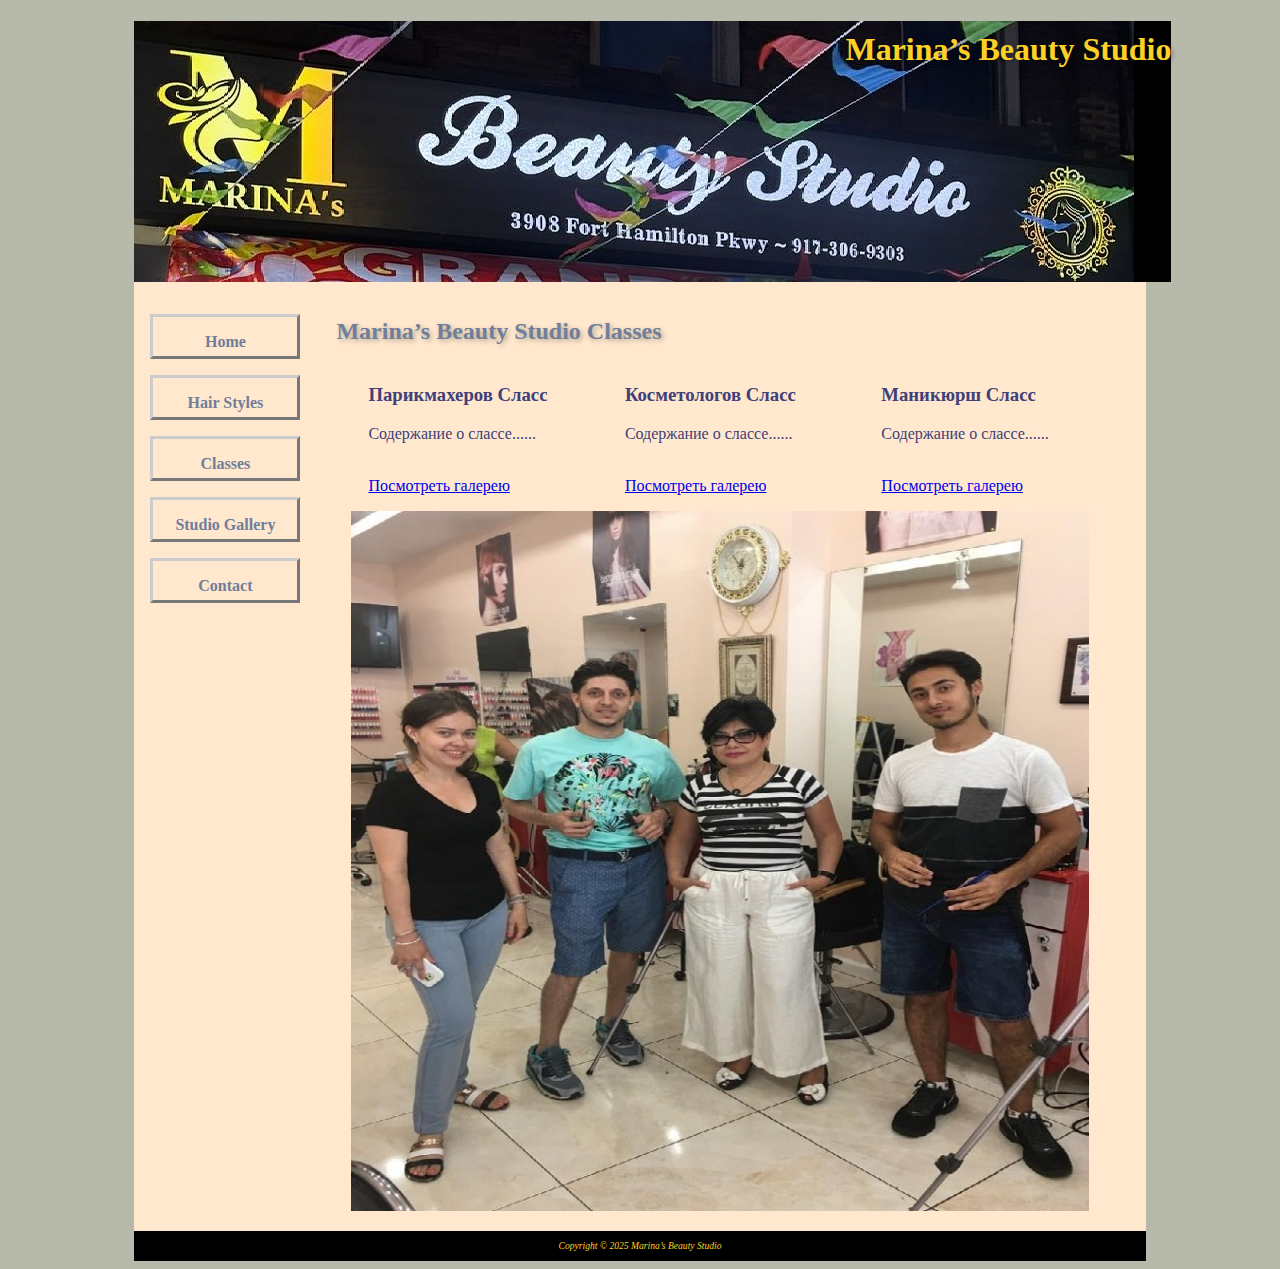
==== classes.html @ 863bfa02 "Add files via upload" ====
<!DOCTYPE html>
<html lang="en">
<head>
<title>Marina’s Beauty Studio :: Classes</title>
<meta charset="utf-8">
<meta name="viewport" content="width=device-width, initial-scale=1.0">

<link rel="icon" type="image/ico" href="logo.jpg" sizes="200x200">
<link rel="stylesheet" href="beautyschool.css">

</head>
<body>
    <div id="wrapper">
    <header>
    <h1><a href="index.html">Marina’s Beauty Studio</a></h1>
    </header>
    <nav>
        <ul>
        <li><a href="index.html">Home</a></li> 
        <li><a href="hairstyles.html">Hair Styles</a></li>        
        <li><a href="classes.html">Classes</a></li>
        <li><a href="gallery.html">Studio Gallery</a></li> 
        <li><a href="contact.html">Contact</a></li>
      </ul>
    </nav>
    <main>        

        <h2>Marina’s Beauty Studio Classes</h2>

    <section class="onethird">    
      <h3>Парикмахеров Сласс</h3>
        <p>Содержание о слассе......<br><br></p>
        <a href="hairstyletraining.html">Посмотреть галерею</a></p>
    </section>
    <section class="onethird">
    <h3>Косметологов Сласс</h3>
        <p>Содержание о слассе......<br><br></p>
        <a href="cosmetology.html">Посмотреть галерею</a></p>
    </section>
    <section class="onethird">
    <h3>Маникюрш Сласс</h3>
        <p>Содержание о слассе......<br><br></p>
        <a href="nails.html">Посмотреть галерею</a></p>
     </section>      
    </main>
    <div id="hero">
          <img src="team.jpg" alt="Marina’s Beauty Studio" width="738" height="700">
      </div>
    
    <footer>
        Copyright &copy; 2025 Marina’s Beauty Studio<br>
    </footer>
</div>
</body>
</html>
---- beautyschool.css ----
* {box-sizing: border-box; }

body { background-color: #B7B9AB;
       color: #40407A;
       font-family: 'Great Vibes', Georgia, serif, system-ui; }

header { background-color: black; 
         background-image: url(header.jpg);
         background-repeat: no-repeat;
         background-position: left;
         height: 261px; 
         width: 1037px;}

header a { text-decoration: none; color: #FBD127; }  

header a:link { color: #FBD127; }   

header a:visited { color: #FBD127; }    

header a:hover { color: #FFFFFF; }


h1 { padding-top: 10px;
     /*padding-left: 2em;*/
     text-align: right; 
     color: #FBD127;
     font-family: 'Great Vibes', Georgia, serif, system-ui;      
     text-shadow: 2px 2px 5px rgba(0, 0, 0, 0.3);
   }

h2 { color: #707E9B;
     font-family: 'Great Vibes', Georgia, serif, system-ui;
     font-weight: bold;    
          
     text-shadow: 2px 2px 5px rgba(0, 0, 0, 0.3);
   }

nav { font-weight: bold;
      float: left;
      width: 160px;
      padding: 1em; 
      background-color:  #FFE8CD;}

nav ul { list-style-type: none;
         padding-left: 0; }      

nav a { text-decoration: none; 
        display: block;
        padding: 1em;
        margin-bottom: 1em;
        text-align: center;
        height: 45px;
        white-space: nowrap;
        width: 150px;
        border: 3px outset #CCCCCC; 
        }


 nav a:link {color: #707E9B; }

 nav a:visited {color: #497777;}

 nav a:hover {color: #A26100;             
       border: 3px inset #333333;}

.selected-page { color: #A26100;             
       border: 3px inset #333333; }

.studio { font-style: italic; 
          color: #707E9B;
          font-weight: bold;}
.address { font-family: Arial, sans-serif; 
           font-size: 12px; 
           font-weight: bold;}

footer { background-color: black; 
         font-size: .60em; 
         font-style: italic; 
         text-align: center; 
         padding: 1em; 
         color: #FBD127; }


a[href^="mailto:"] {
    color: #FBD127; }         

#wrapper { margin-left: auto;
           margin-right: auto;
           width: 80%;
           /*min-width: 1000px;
           max-width: 1100px; */
           background-color:  #FFE8CD; }

main { padding-left: 2em;
       padding-right: 2em; 
       display: block;
       padding-top: 1em;
       margin-left: 170px; }

       
form {
    display: flex;
    flex-direction: column; /* Single column */
    padding-left: 1em;
    width: 80%; 
} 

input {
    margin-bottom: 1em;
    height: 30px;
}
textarea {
    margin-bottom: 1em;
    height: 60px;
    box-sizing: border-box;
} 

input[type="submit"],

{   
    background-color: #707E9B;
}  

input[type="button"]
{   
      font-weight: bold;
      width: 200px;
      height: 40px;
      padding: 1em; 
      background-color:  #FFE8CD;
      text-align: center;
      color: #A26100; 
      border: 3px outset #CCCCCC;

} 


input[type="submit"]:hover, 
input[type="reset"]:hover, 
input[type="button"]:hover  
 { background-color: #FFE8CD;
   border: 3px inset #333333;}


.floatleft { margin-right: 4em; 
             margin-bottom: 1em;
             float: left; } 

#hero { padding-top: 1em;
        padding-bottom: 1em; 
        text-align: center;} 

.clear {clear: both;}                

.onehalf { float: left; width: 50%; padding-left: 2em; padding-right: 2em; }

.onethird { float: left; width: 33%; padding-left: 2em; padding-right: 2em; }


 #mobile {
  display: none;
}

#desktop {
  display: inline;
}


.image-container {
    text-align: center;
    margin-top: 50px;
}

.thumbnail {
    width: 250px;
    height: 250px;
    cursor: pointer;
    border: 2px solid #ccc;
    transition: border 0.3s;
}

.thumbnail:hover {
    border: 2px solid #000;
}

.popup {
    display: none;
    position: fixed;
    top: 0;
    left: 0;
    width: 100%;
    height: 100%;
    background: rgba(0, 0, 0, 0.8);
    justify-content: center;
    align-items: center;
    z-index: 1000;
}

.popup img {
    max-width: 90%;
    max-height: 90%;
    box-shadow: 0 4px 10px rgba(0, 0, 0, 0.5);
    border: 2px solid white;
}

.popup.active {
    display: flex;
}
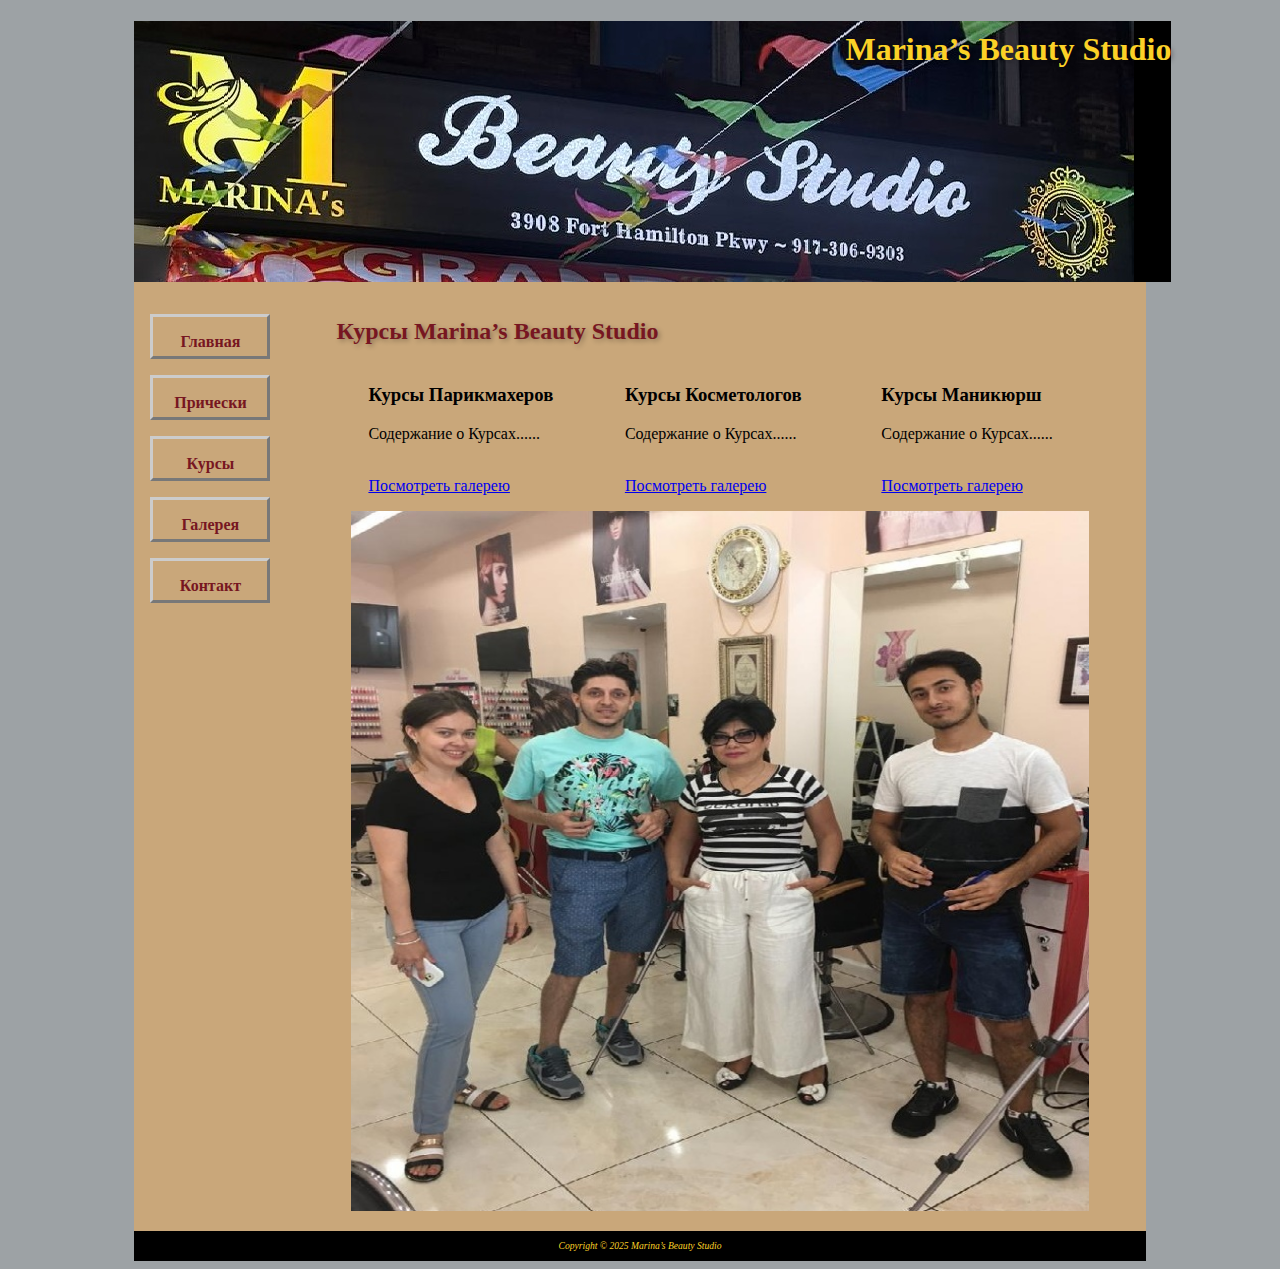
==== commit b0c34385: "Update classes.html" ====
--- a/classes.html
+++ b/classes.html
@@ -1,7 +1,7 @@
 <!DOCTYPE html>
 <html lang="en">
 <head>
-<title>Marina’s Beauty Studio :: Classes</title>
+<title>Marina’s Beauty Studio :: Курсы</title>
 <meta charset="utf-8">
 <meta name="viewport" content="width=device-width, initial-scale=1.0">
 
@@ -16,30 +16,30 @@
     </header>
     <nav>
         <ul>
-        <li><a href="index.html">Home</a></li> 
-        <li><a href="hairstyles.html">Hair Styles</a></li>        
-        <li><a href="classes.html">Classes</a></li>
-        <li><a href="gallery.html">Studio Gallery</a></li> 
-        <li><a href="contact.html">Contact</a></li>
-      </ul>
+        <li><a href="index.html">Главная</a></li> 
+        <li><a href="hairstyles.html">Прически</a></li>        
+        <li><a href="classes.html">Курсы</a></li>
+        <li><a href="gallery.html">Галерея</a></li> 
+        <li><a href="contact.html">Контакт</a></li>
+    </ul>
     </nav>
     <main>        
 
-        <h2>Marina’s Beauty Studio Classes</h2>
+        <h2>Курсы Marina’s Beauty Studio</h2>
 
     <section class="onethird">    
-      <h3>Парикмахеров Сласс</h3>
-        <p>Содержание о слассе......<br><br></p>
+      <h3>Курсы Парикмахеров</h3>
+        <p>Содержание о Курсax......<br><br></p>
         <a href="hairstyletraining.html">Посмотреть галерею</a></p>
     </section>
     <section class="onethird">
-    <h3>Косметологов Сласс</h3>
-        <p>Содержание о слассе......<br><br></p>
+    <h3>Курсы Косметологов</h3>
+        <p>Содержание о Курсax......<br><br></p>
         <a href="cosmetology.html">Посмотреть галерею</a></p>
     </section>
     <section class="onethird">
-    <h3>Маникюрш Сласс</h3>
-        <p>Содержание о слассе......<br><br></p>
+    <h3>Курсы Маникюрш</h3>
+        <p>Содержание о Курсax......<br><br></p>
         <a href="nails.html">Посмотреть галерею</a></p>
      </section>      
     </main>
@@ -52,4 +52,4 @@
     </footer>
 </div>
 </body>
-</html>+</html>
--- a/beautyschool.css
+++ b/beautyschool.css
@@ -1,7 +1,7 @@
 * {box-sizing: border-box; }
 
-body { background-color: #B7B9AB;
-       color: #40407A;
+body { background-color: #9DA2A5;
+       color: black;
        font-family: 'Great Vibes', Georgia, serif, system-ui; }
 
 header { background-color: black; 
@@ -28,7 +28,7 @@
      text-shadow: 2px 2px 5px rgba(0, 0, 0, 0.3);
    }
 
-h2 { color: #707E9B;
+h2 { color: #771621;
      font-family: 'Great Vibes', Georgia, serif, system-ui;
      font-weight: bold;    
           
@@ -39,35 +39,36 @@
       float: left;
       width: 160px;
       padding: 1em; 
-      background-color:  #FFE8CD;}
+      background-color:  #C9A77A;}
 
 nav ul { list-style-type: none;
          padding-left: 0; }      
 
-nav a { text-decoration: none; 
+nav a { text-decoration: none;
         display: block;
         padding: 1em;
         margin-bottom: 1em;
         text-align: center;
         height: 45px;
         white-space: nowrap;
-        width: 150px;
+        width: 120px;
         border: 3px outset #CCCCCC; 
         }
 
 
- nav a:link {color: #707E9B; }
-
- nav a:visited {color: #497777;}
+ nav a:link {color: #771621; }
+
+ nav a:visited {color: #771621;}
 
  nav a:hover {color: #A26100;             
-       border: 3px inset #333333;}
+       border: 3px inset #333333;
+       background-color: #FFE8CD;}
 
 .selected-page { color: #A26100;             
        border: 3px inset #333333; }
 
 .studio { font-style: italic; 
-          color: #707E9B;
+          color: #771621;
           font-weight: bold;}
 .address { font-family: Arial, sans-serif; 
            font-size: 12px; 
@@ -89,7 +90,7 @@
            width: 80%;
            /*min-width: 1000px;
            max-width: 1100px; */
-           background-color:  #FFE8CD; }
+           background-color:  #C9A77A; }
 
 main { padding-left: 2em;
        padding-right: 2em; 
@@ -109,6 +110,8 @@
     margin-bottom: 1em;
     height: 30px;
 }
+
+lable { color: #771621; }
 textarea {
     margin-bottom: 1em;
     height: 60px;
@@ -117,8 +120,14 @@
 
 input[type="submit"],
 
-{   
-    background-color: #707E9B;
+{   font-weight: bold;
+      width: 200px;
+      height: 40px;
+      padding: 1em; 
+      background-color:  #C9A77A;
+      text-align: center;
+      color: #771621; 
+      border: 3px outset #CCCCCC;
 }  
 
 input[type="button"]
@@ -127,9 +136,9 @@
       width: 200px;
       height: 40px;
       padding: 1em; 
-      background-color:  #FFE8CD;
+      background-color:  #C9A77A;
       text-align: center;
-      color: #A26100; 
+      color: #771621; 
       border: 3px outset #CCCCCC;
 
 } 
